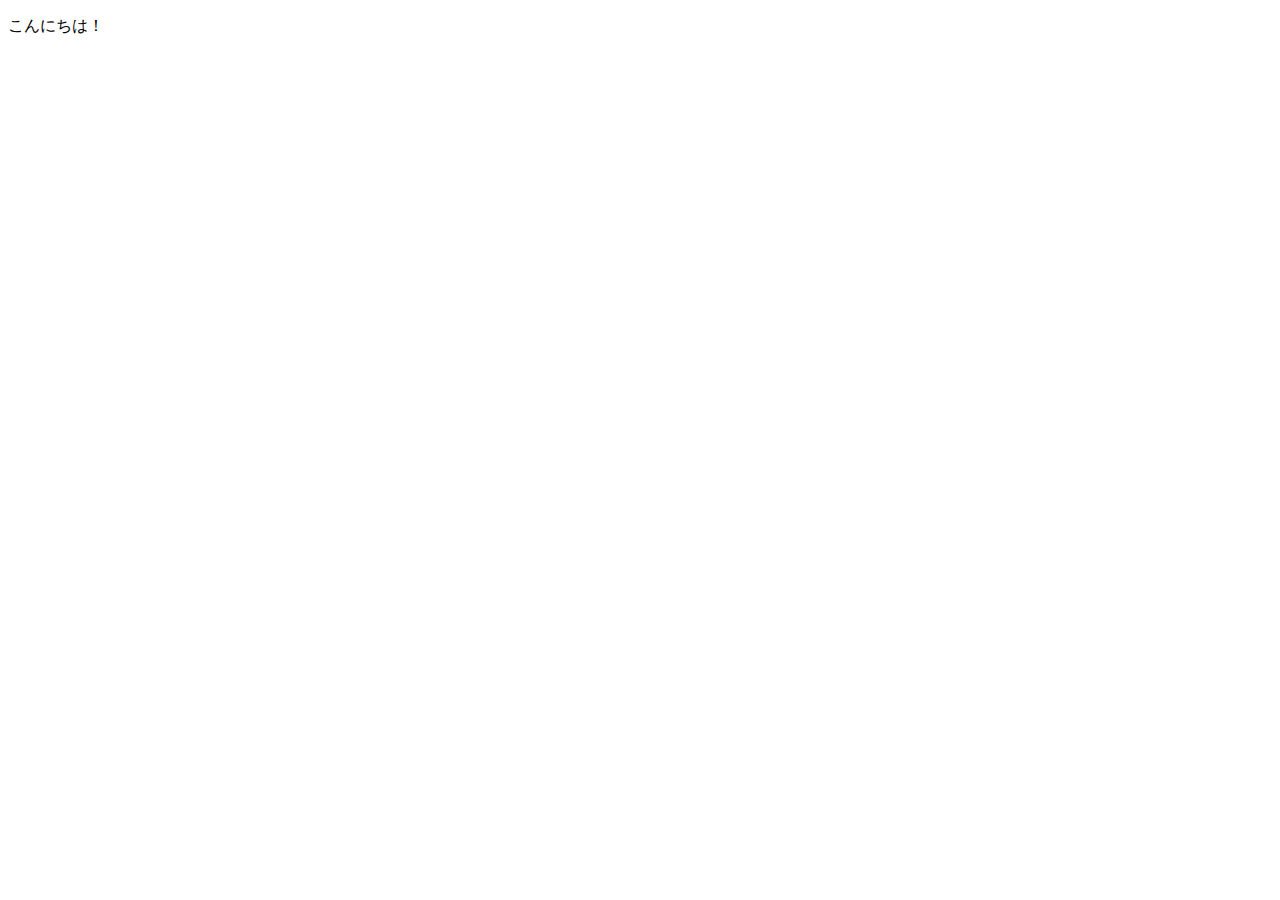
==== ドットインストール/index.html @ 83b8759a "ドットインストールHTML編8/24まで終了" ====
<!DOCTYPE html>
<html lang="ja">
  <head>
    <meta charset="utf8">
    <title>はじめてのHTML</title>
  </head>
  <body>
<!--
header:
footer:
nav: ナビゲーション
article: 独立しているコンテンツ
aside: 副次的なコンテンツ
section: それ以外の情報の塊
h1 - h6:
-->
    <p>こんにちは！</p>
  </body>
</html>
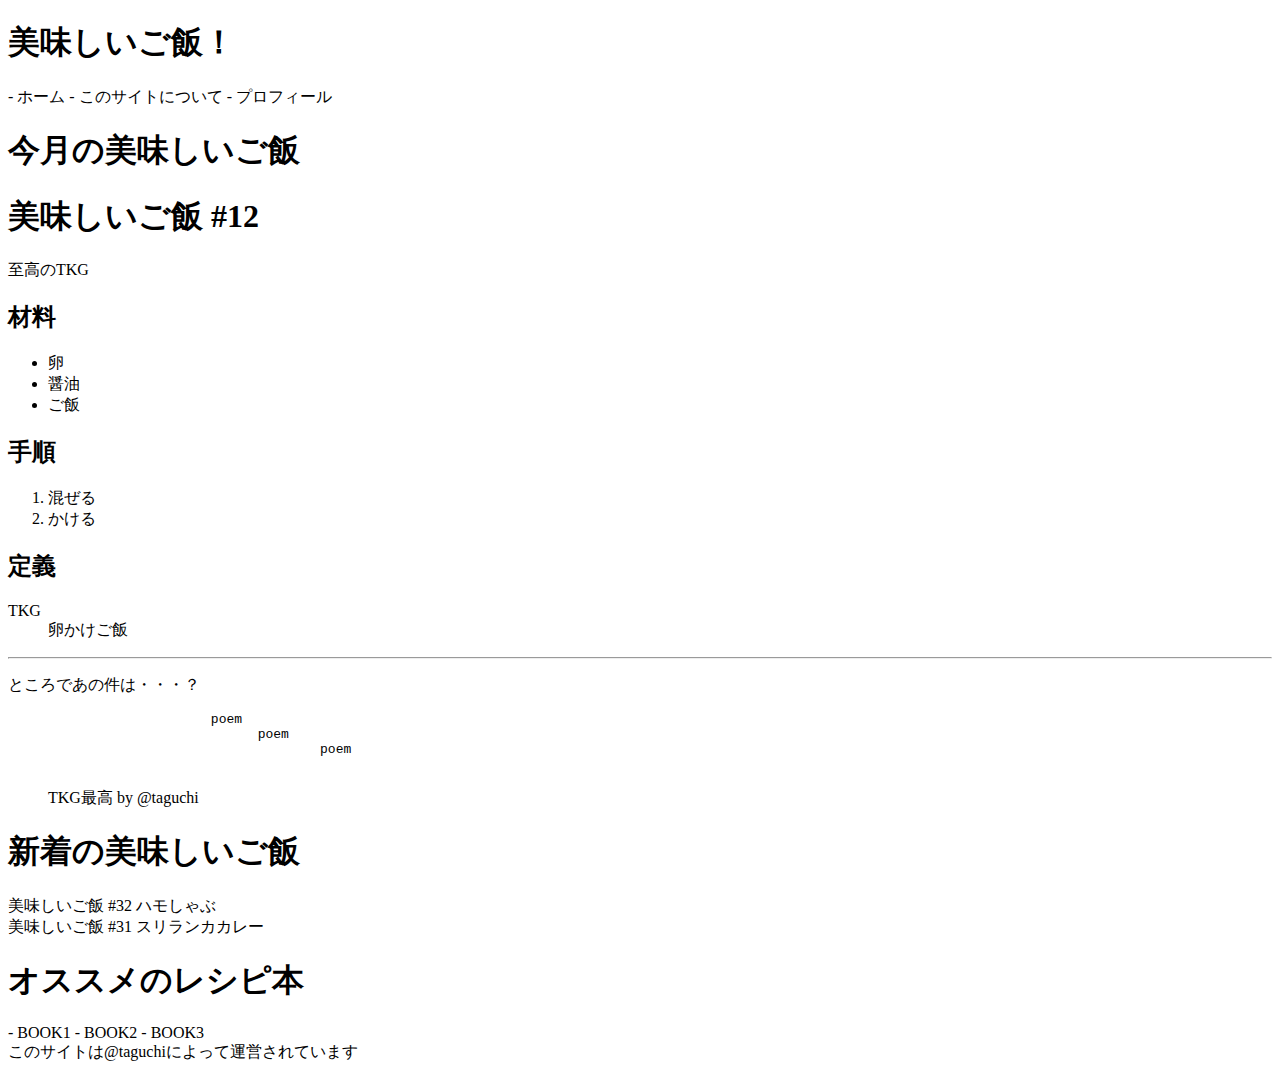
==== commit f52e059a: "レッスン12/24まで消化" ====
--- a/ドットインストール/index.html
+++ b/ドットインストール/index.html
@@ -5,15 +5,63 @@
     <title>はじめてのHTML</title>
   </head>
   <body>
-<!--
-header:
-footer:
-nav: ナビゲーション
-article: 独立しているコンテンツ
-aside: 副次的なコンテンツ
-section: それ以外の情報の塊
-h1 - h6:
--->
-    <p>こんにちは！</p>
+	  <header>
+	  <h1>美味しいご飯！</h1>
+		  <nav>
+			  - ホーム
+			  - このサイトについて
+			  - プロフィール
+		  </nav>
+	  </header>
+	  <section>
+		  <h1>今月の美味しいご飯</h1>
+		  <article>
+			  <h1>美味しいご飯 #12</h1>
+				  <p>至高のTKG</p>
+				  <h2>材料</h2>
+				  <ul>
+					  <li>卵</li>
+					  <li>醤油</li>
+					  <li>ご飯</li>
+				  </ul>
+				  <h2>手順</h2>
+				  <ol>
+					  <li>混ぜる</li>
+					  <li>かける</li>
+				  </ol>
+				  <h2>定義</h2>
+				  <dl>
+					  <dt>TKG</dt>
+					  <dd>卵かけご飯</dd>
+				  </dl>
+				  <hr>
+				  <p>ところであの件は・・・？</p>
+			  <pre>
+			  poem
+			  	poem
+					poem
+			  </pre>
+			  <blockquote>
+			  TKG最高 by @taguchi
+			  </blockquote>
+		  </article>
+	  </section>
+	  <section>
+		  <h1>新着の美味しいご飯</h1>
+		  <article>
+	  		美味しいご飯 #32
+	  		ハモしゃぶ
+		  </article>
+	  		美味しいご飯 #31
+	  		スリランカカレー
+	  </section>
+	  <aside>
+	  <h1>オススメのレシピ本</h1>
+	  - BOOK1
+	  - BOOK2
+	  - BOOK3
+	  </aside>
+	  <footer>
+	  このサイトは@taguchiによって運営されています</footer>
   </body>
 </html>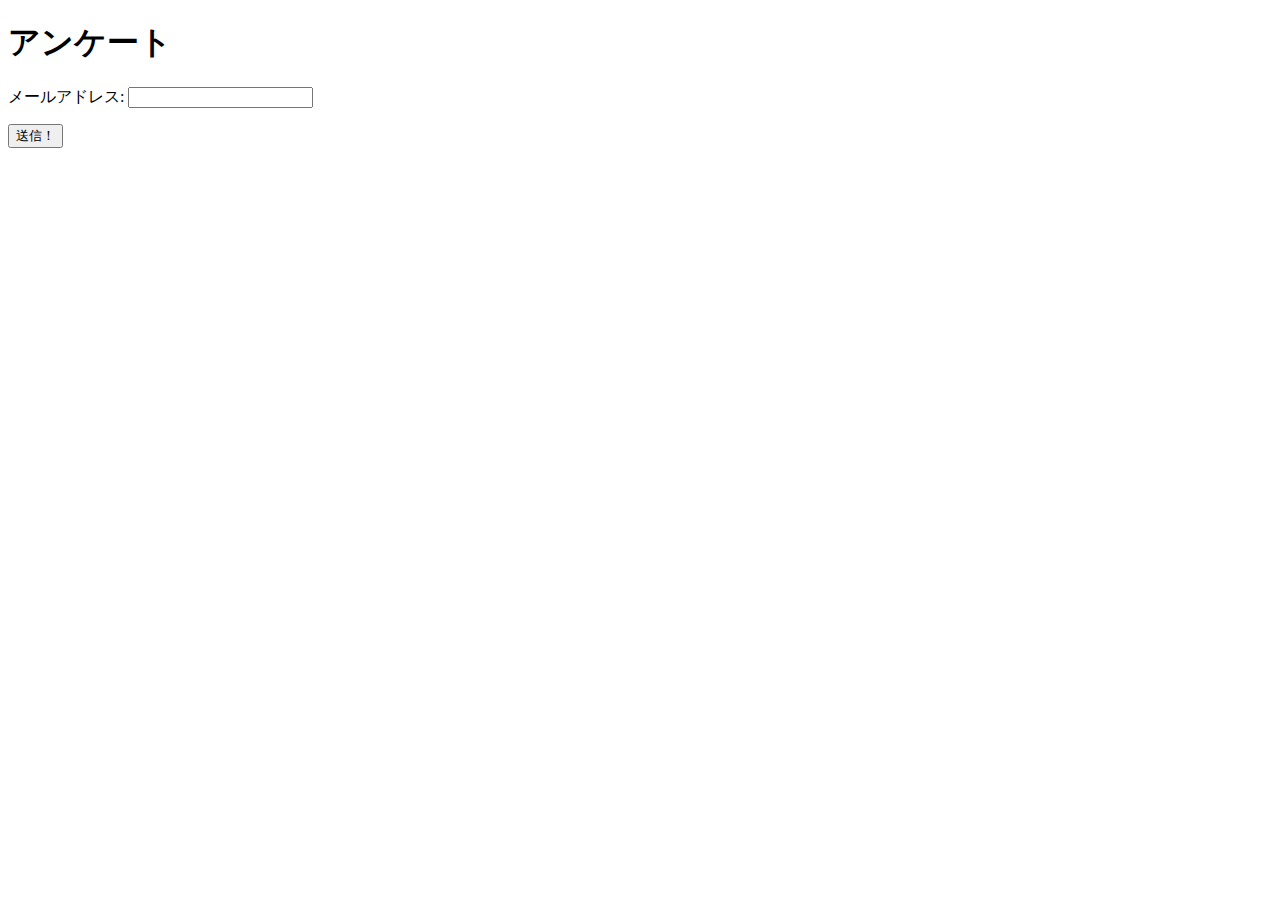
==== commit 28096a22: "ドットインストール17/24まで完了 アンケートフォーム作ったり。" ====
--- a/ドットインストール/index.html
+++ b/ドットインストール/index.html
@@ -5,63 +5,21 @@
     <title>はじめてのHTML</title>
   </head>
   <body>
-	  <header>
-	  <h1>美味しいご飯！</h1>
-		  <nav>
-			  - ホーム
-			  - このサイトについて
-			  - プロフィール
-		  </nav>
-	  </header>
-	  <section>
-		  <h1>今月の美味しいご飯</h1>
-		  <article>
-			  <h1>美味しいご飯 #12</h1>
-				  <p>至高のTKG</p>
-				  <h2>材料</h2>
-				  <ul>
-					  <li>卵</li>
-					  <li>醤油</li>
-					  <li>ご飯</li>
-				  </ul>
-				  <h2>手順</h2>
-				  <ol>
-					  <li>混ぜる</li>
-					  <li>かける</li>
-				  </ol>
-				  <h2>定義</h2>
-				  <dl>
-					  <dt>TKG</dt>
-					  <dd>卵かけご飯</dd>
-				  </dl>
-				  <hr>
-				  <p>ところであの件は・・・？</p>
-			  <pre>
-			  poem
-			  	poem
-					poem
-			  </pre>
-			  <blockquote>
-			  TKG最高 by @taguchi
-			  </blockquote>
-		  </article>
-	  </section>
-	  <section>
-		  <h1>新着の美味しいご飯</h1>
-		  <article>
-	  		美味しいご飯 #32
-	  		ハモしゃぶ
-		  </article>
-	  		美味しいご飯 #31
-	  		スリランカカレー
-	  </section>
-	  <aside>
-	  <h1>オススメのレシピ本</h1>
-	  - BOOK1
-	  - BOOK2
-	  - BOOK3
-	  </aside>
-	  <footer>
-	  このサイトは@taguchiによって運営されています</footer>
+
+<!--
+form
+  action: どこに送るか？
+  method: get / post
+input
+-->
+
+    <article>
+        <h1>アンケート</h1>
+        <form action="survey.php" method="post">
+            <p>メールアドレス: <input type="text" name="email"></p>
+            <p><input type="submit" value="送信！"></p>
+        </form>
+    </article>
+
   </body>
 </html>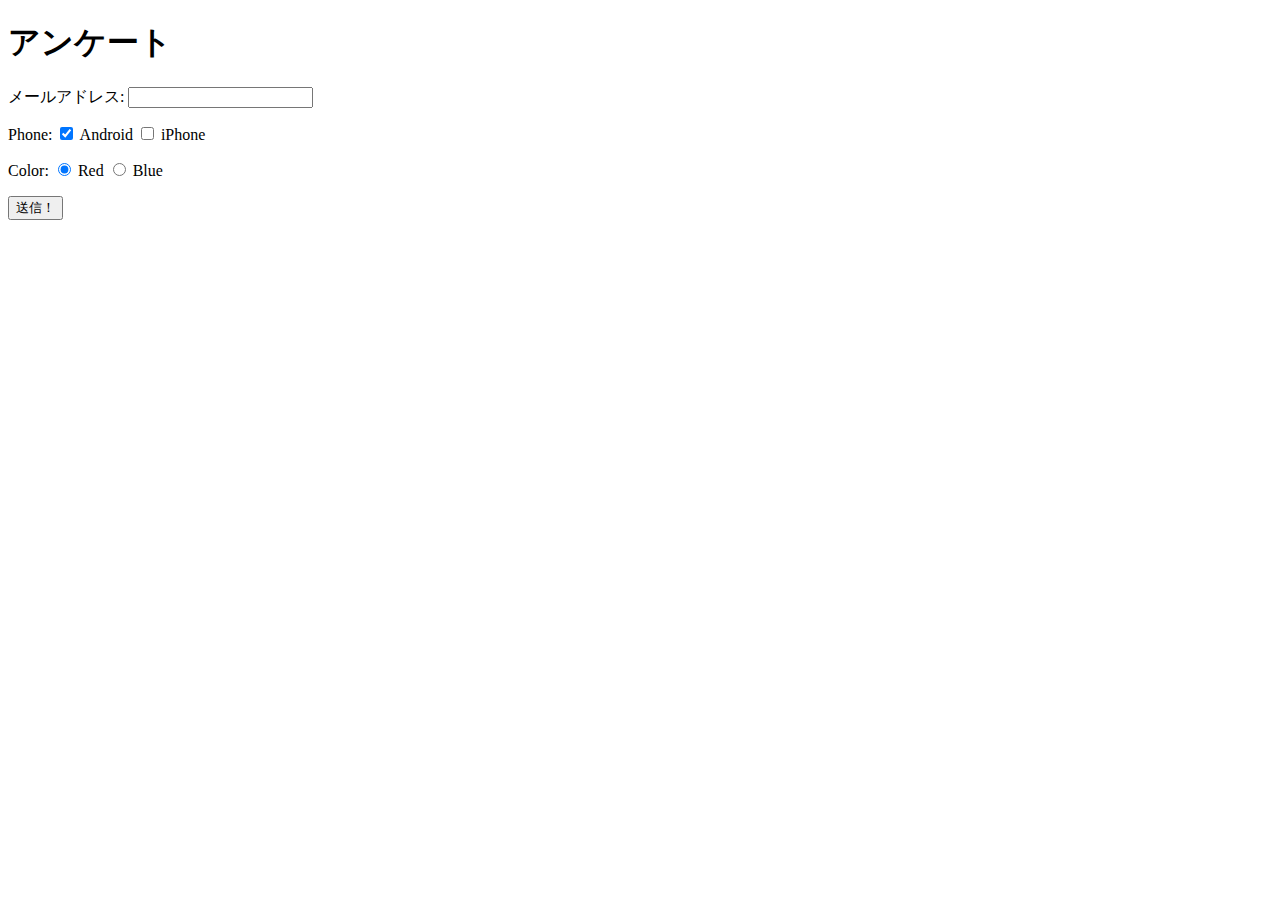
==== commit ee1d635c: "ドットインストール20/24章まで終わり。 アンケート機能の実装" ====
--- a/ドットインストール/index.html
+++ b/ドットインストール/index.html
@@ -7,19 +7,30 @@
   <body>
 
 <!--
-form
-  action: どこに送るか？
-  method: get / post
 input
+    checkbox
+    radio
+label
 -->
 
     <article>
         <h1>アンケート</h1>
         <form action="survey.php" method="post">
             <p>メールアドレス: <input type="text" name="email"></p>
+            <p>
+                Phone:
+                <label><input type="checkbox" name="phone" value="android" checked> Android</label>
+                <input type="checkbox" name="phone" value="iphone" id="iphone"> <label for="iphone">iPhone</label>
+            </p>
+            <p>
+                Color:
+                <input type="radio" name="color" value="red" checked> Red
+                <input type="radio" name="color" value="blue"> Blue
+            </p>
             <p><input type="submit" value="送信！"></p>
         </form>
     </article>
 
   </body>
+</html>
 </html>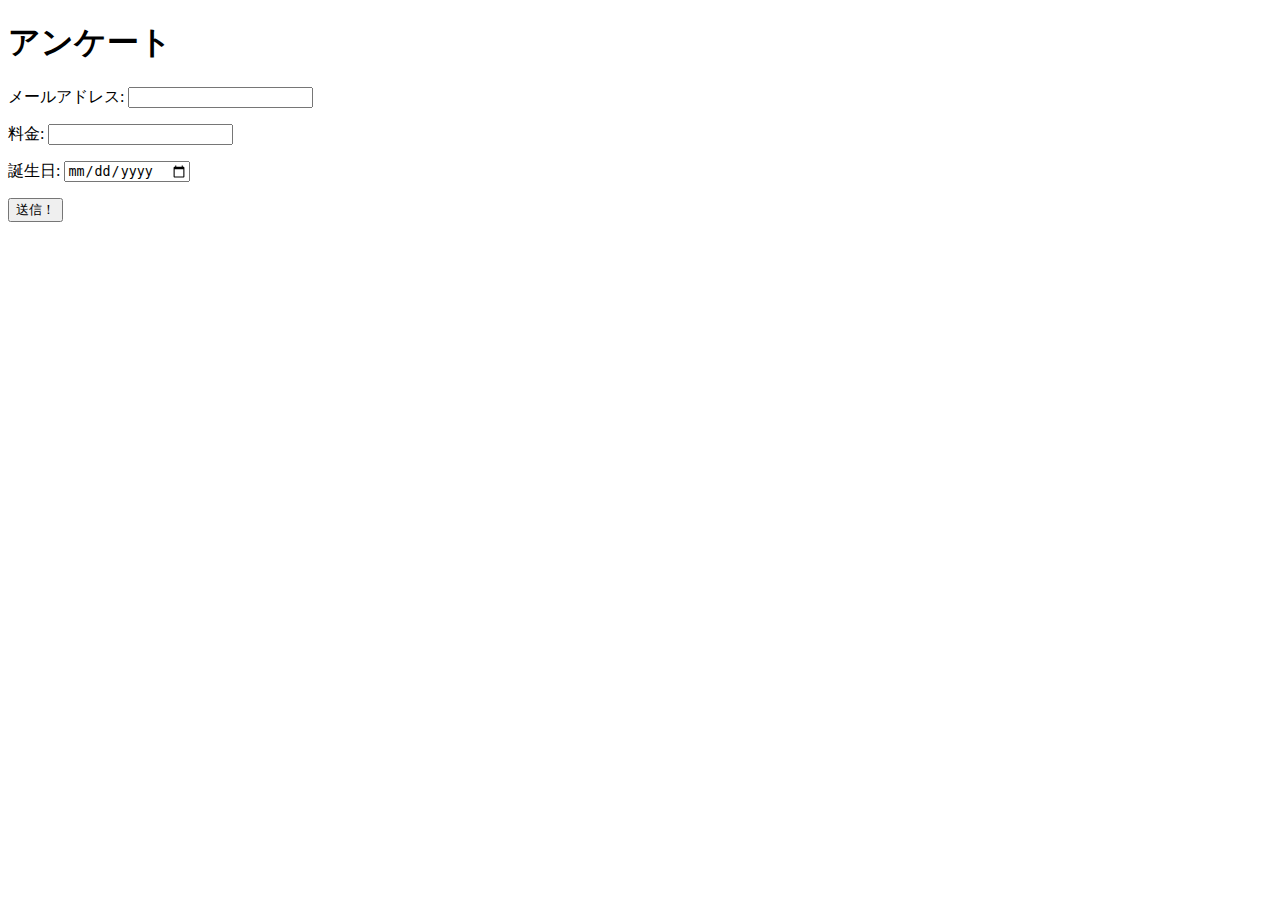
==== commit 72a6cac8: "ドットインストール22/24章まで終了、入力フォームのバリデーション設定等。" ====
--- a/ドットインストール/index.html
+++ b/ドットインストール/index.html
@@ -8,29 +8,20 @@
 
 <!--
 input
-    checkbox
-    radio
-label
+    email
+    number
+    date
 -->
 
     <article>
         <h1>アンケート</h1>
-        <form action="survey.php" method="post">
-            <p>メールアドレス: <input type="text" name="email"></p>
-            <p>
-                Phone:
-                <label><input type="checkbox" name="phone" value="android" checked> Android</label>
-                <input type="checkbox" name="phone" value="iphone" id="iphone"> <label for="iphone">iPhone</label>
-            </p>
-            <p>
-                Color:
-                <input type="radio" name="color" value="red" checked> Red
-                <input type="radio" name="color" value="blue"> Blue
-            </p>
+        <form action="survey.php" method="post" novalidate>
+            <p>メールアドレス: <input type="email" name="email" required></p>
+            <p>料金: <input type="number" name="price"></p>
+            <p>誕生日: <input type="date" name="birthday"></p>
             <p><input type="submit" value="送信！"></p>
         </form>
     </article>
 
   </body>
-</html>
 </html>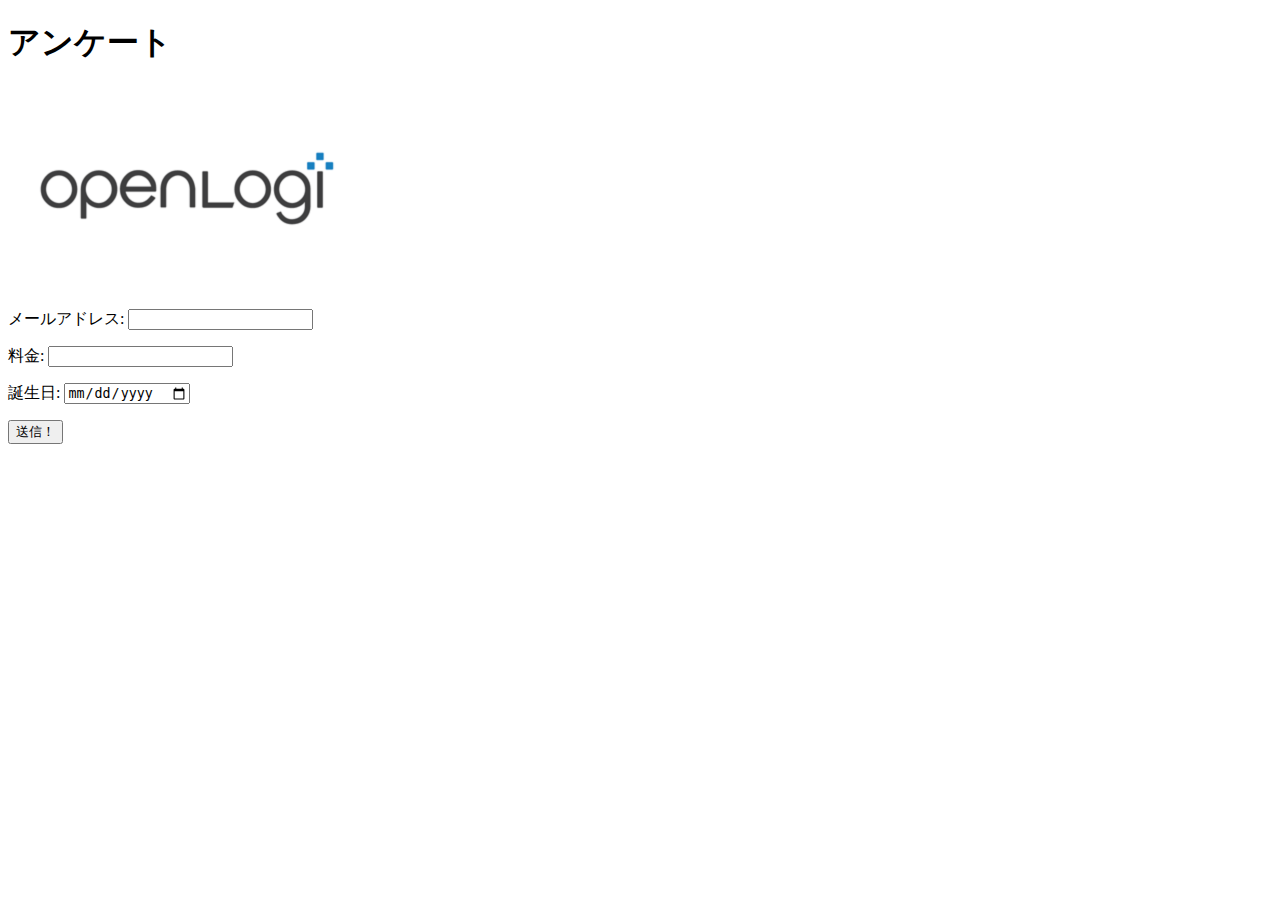
==== commit 619151b0: "フォント調整 スマホビューでもテキストが1行に収まるようにした" ====
--- a/ドットインストール/index.html
+++ b/ドットインストール/index.html
@@ -15,6 +15,7 @@
 
     <article>
         <h1>アンケート</h1>
+		<img src="opl_logo.svg">
         <form action="survey.php" method="post" novalidate>
             <p>メールアドレス: <input type="email" name="email" required></p>
             <p>料金: <input type="number" name="price"></p>
